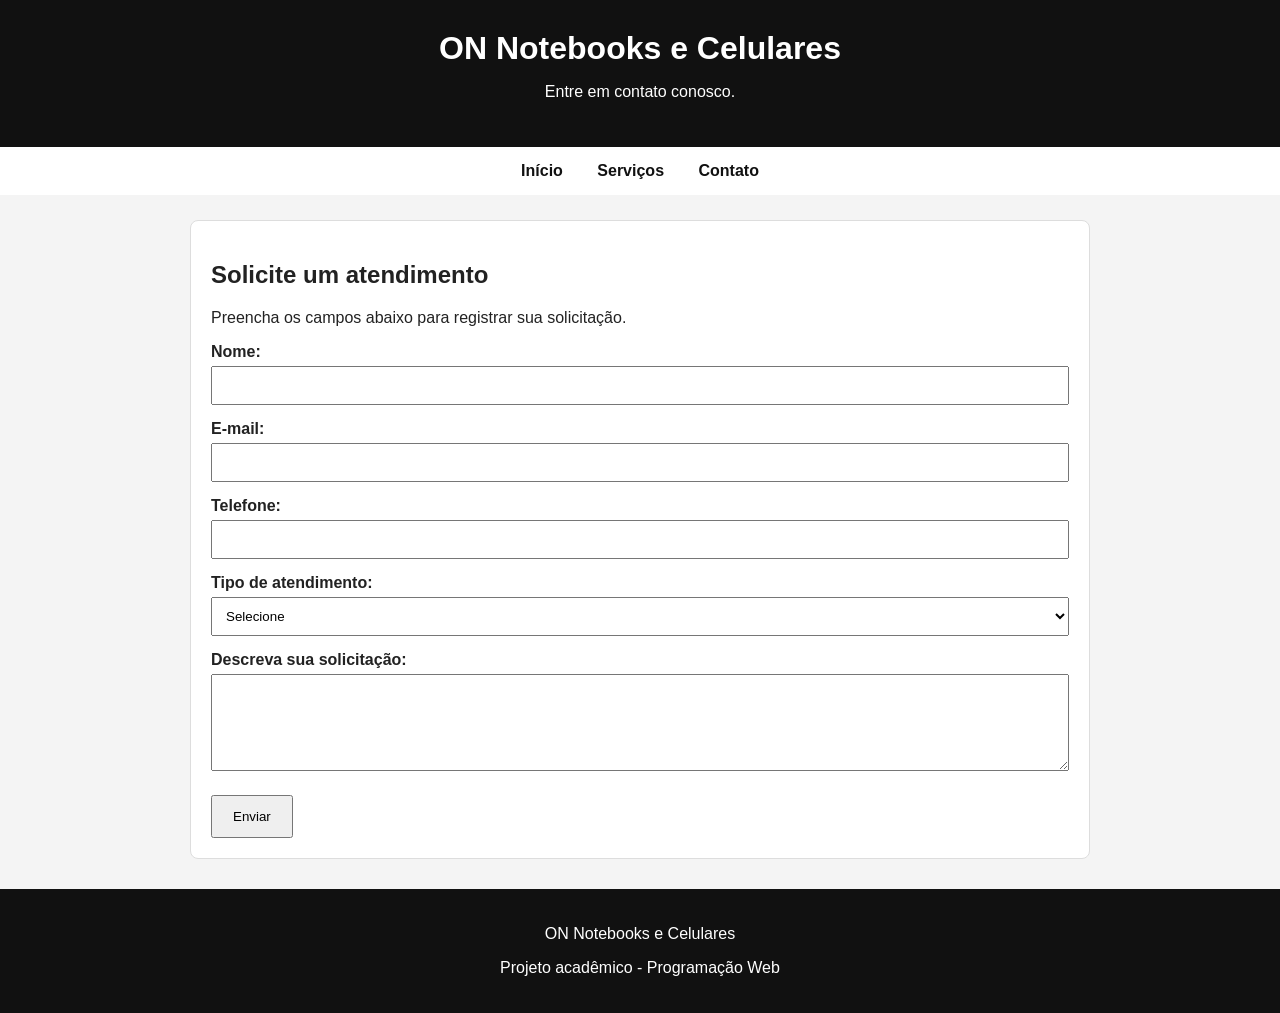
==== contato.html @ 088061eb "Cria estrutura inicial do portal ON Notebooks" ====
<!DOCTYPE html>
<html lang="pt-BR">

<head>

    <meta charset="UTF-8">

    <meta name="viewport" content="width=device-width, initial-scale=1.0">

    <title>Contato - ON Notebooks e Celulares</title>

    <link rel="stylesheet" href="css/style.css">

</head>


<body>


<header>

    <h1>ON Notebooks e Celulares</h1>

    <p>Entre em contato conosco.</p>

</header>


<nav>

    <a href="index.html">Início</a>

    <a href="servicos.html">Serviços</a>

    <a href="contato.html">Contato</a>

</nav>


<main>


<section>

    <h2>Solicite um atendimento</h2>

    <p>
        Preencha os campos abaixo para registrar sua solicitação.
    </p>


    <form>


        <label for="nome">
            Nome:
        </label>

        <input
            type="text"
            id="nome"
            name="nome"
            required>


        <label for="email">
            E-mail:
        </label>

        <input
            type="email"
            id="email"
            name="email"
            required>


        <label for="telefone">
            Telefone:
        </label>

        <input
            type="text"
            id="telefone"
            name="telefone"
            required>


        <label for="assunto">
            Tipo de atendimento:
        </label>


        <select
            id="assunto"
            name="assunto"
            required>

            <option value="">
                Selecione
            </option>

            <option value="celular">
                Celular
            </option>

            <option value="notebook">
                Notebook
            </option>

            <option value="computador">
                Computador
            </option>

            <option value="console">
                Console ou Controle
            </option>

            <option value="vendas">
                Vendas
            </option>

        </select>


        <label for="mensagem">
            Descreva sua solicitação:
        </label>


        <textarea
            id="mensagem"
            name="mensagem"
            rows="5"
            required>
        </textarea>


        <button type="submit">
            Enviar
        </button>


    </form>

</section>


</main>


<footer>

    <p>
        ON Notebooks e Celulares
    </p>

    <p>
        Projeto acadêmico - Programação Web
    </p>

</footer>


</body>

</html>
---- css/style.css ----
body {

    font-family: Arial, sans-serif;

    margin: 0;

    background-color: #f4f4f4;

    color: #222222;

}


header {

    background-color: #111111;

    color: white;

    padding: 30px;

    text-align: center;

}


header h1 {

    margin: 0;

}


nav {

    background-color: white;

    padding: 15px;

    text-align: center;

}


nav a {

    color: #111111;

    margin: 0 15px;

    text-decoration: none;

    font-weight: bold;

}


main {

    width: 90%;

    max-width: 900px;

    margin: 25px auto;

}


section {

    background-color: white;

    padding: 20px;

    margin-bottom: 20px;

    border: 1px solid #dddddd;

    border-radius: 8px;

}


article {

    background-color: #f9f9f9;

    padding: 20px;

    margin-top: 20px;

    border: 1px solid #dddddd;

    border-radius: 8px;

}


article h3 {

    margin-top: 0;

}


img {

    max-width: 100%;

    height: auto;

    margin-top: 15px;

}


a {

    color: #0059b3;

}


label {

    display: block;

    margin-top: 15px;

    font-weight: bold;

}


input,
select,
textarea {

    width: 100%;

    padding: 10px;

    margin-top: 5px;

    box-sizing: border-box;

}


button {

    margin-top: 20px;

    padding: 12px 20px;

    cursor: pointer;

}


footer {

    text-align: center;

    background-color: #111111;

    color: white;

    padding: 20px;

    margin-top: 30px;

}
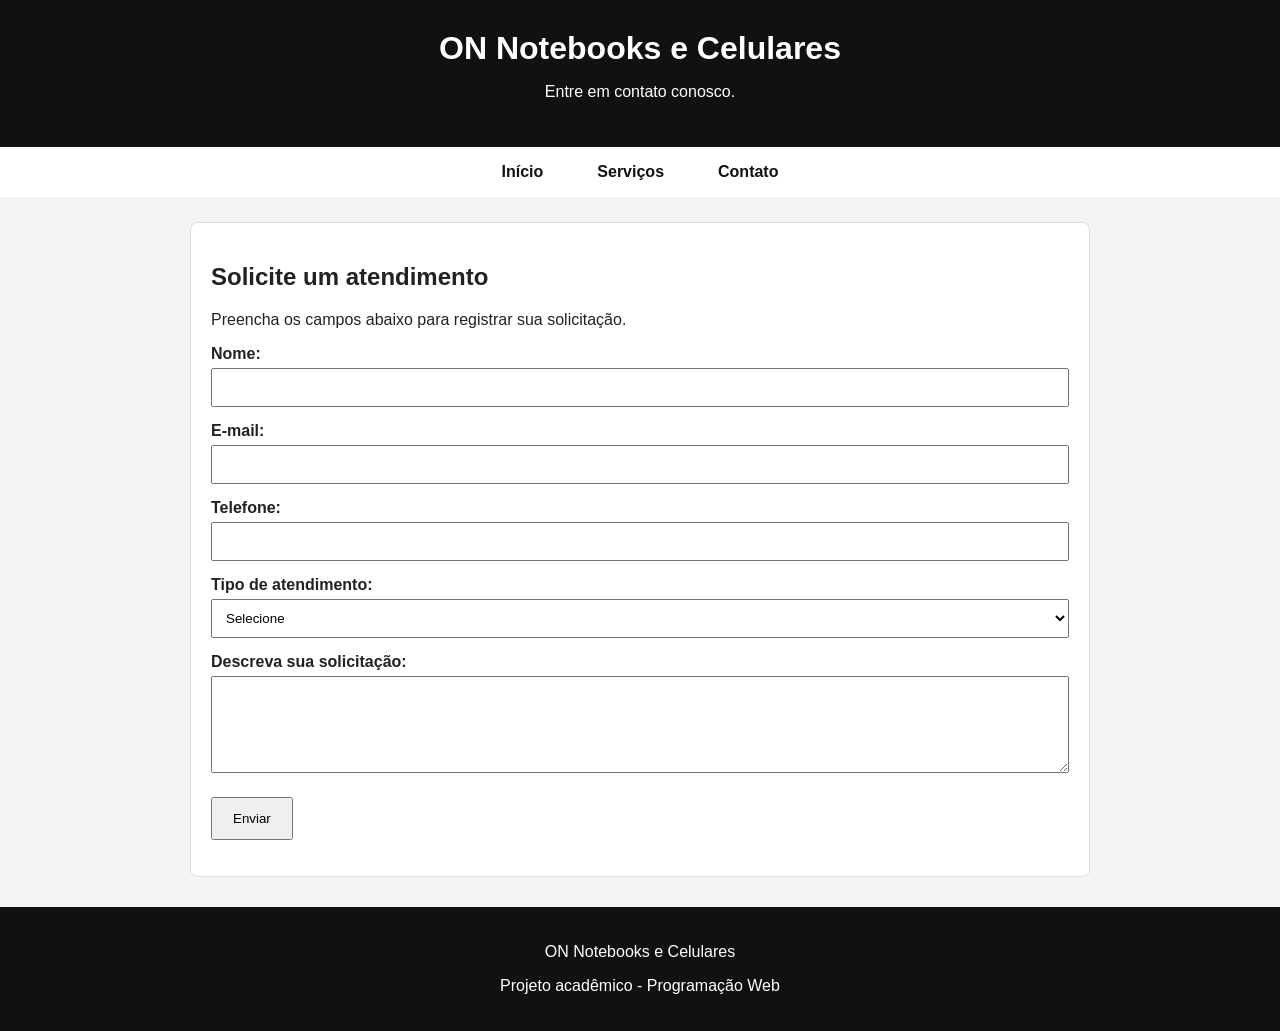
==== commit 0fb19e31: "Adiciona validação JavaScript ao formulário" ====
--- a/contato.html
+++ b/contato.html
@@ -49,7 +49,7 @@
     </p>
 
 
-    <form>
+    <form id="formContato">
 
 
         <label for="nome">
@@ -131,14 +131,15 @@
             id="mensagem"
             name="mensagem"
             rows="5"
-            required>
-        </textarea>
+            required></textarea>
 
 
         <button type="submit">
             Enviar
         </button>
 
+
+        <p id="mensagemForm" aria-live="polite"></p>
 
     </form>
 
@@ -161,6 +162,7 @@
 </footer>
 
 
+<script src="JS/contato.js"></script>
 </body>
 
 </html>
--- a/css/style.css
+++ b/css/style.css
@@ -32,13 +32,11 @@
 
 
 nav {
-
     background-color: white;
-
-    padding: 15px;
-
-    text-align: center;
-
+    display: flex;
+    justify-content: center;
+    gap: 24px;
+    padding: 16px;
 }
 
 
@@ -157,6 +155,15 @@
 
 }
 
+.container-servicos {
+    display: grid;
+    grid-template-columns: repeat(auto-fit, minmax(min(100%, 240px), 1fr));
+    gap: 20px;
+}
+
+.card-servico {
+    margin-top: 0;
+}
 
 footer {
 
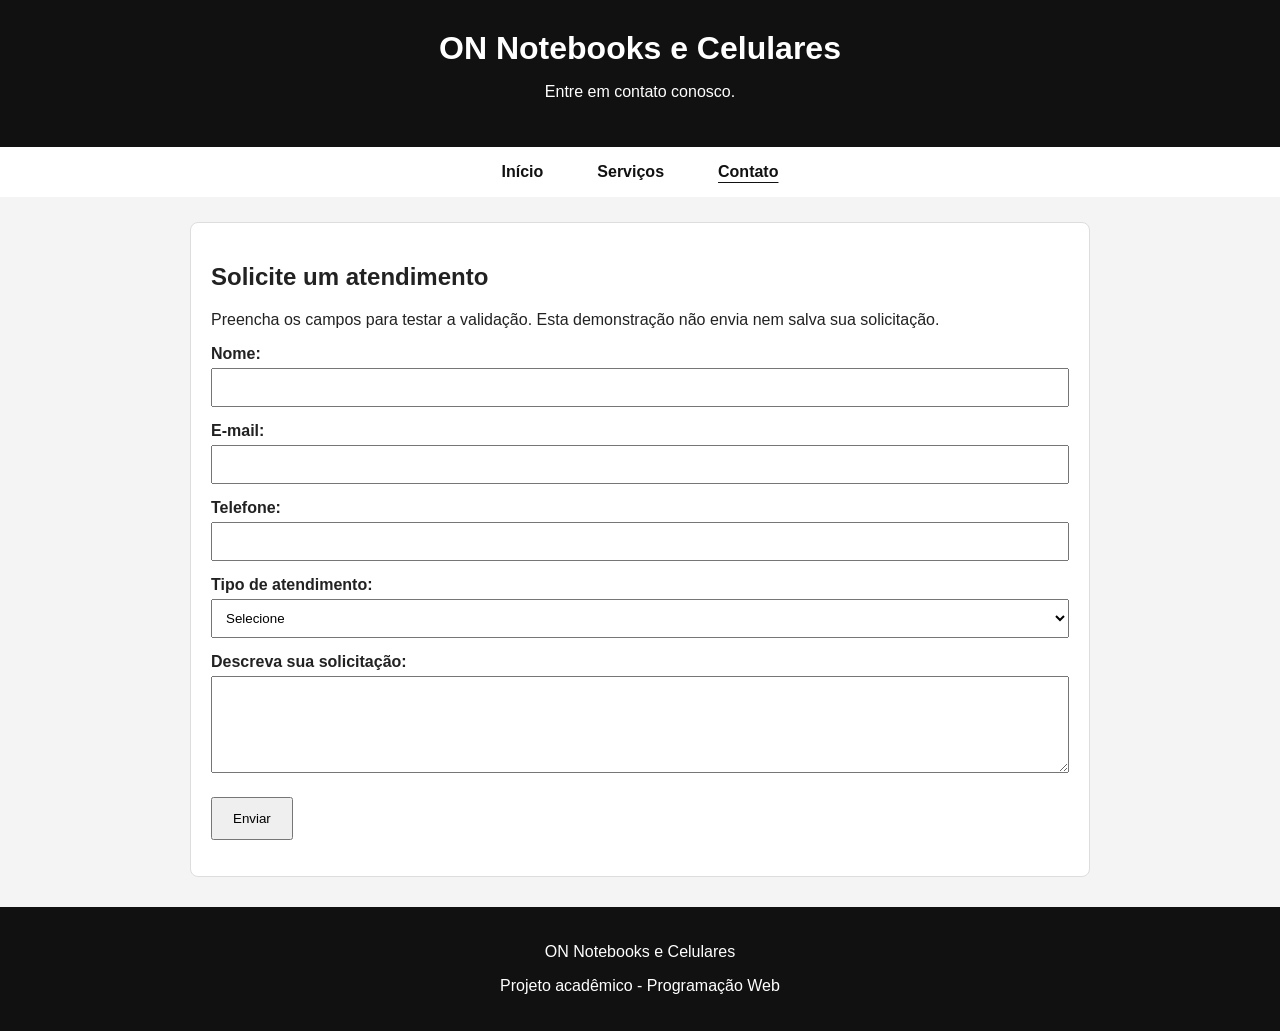
==== commit 6ee96d29: "Adiciona consulta de CEP com API publica e revisa acessibilidade" ====
--- a/contato.html
+++ b/contato.html
@@ -15,6 +15,7 @@
 
 
 <body>
+<a class="pular-conteudo" href="#conteudo">Pular para o conteúdo</a>
 
 
 <header>
@@ -26,18 +27,18 @@
 </header>
 
 
-<nav>
+<nav aria-label="Navegação principal">
 
     <a href="index.html">Início</a>
 
     <a href="servicos.html">Serviços</a>
 
-    <a href="contato.html">Contato</a>
+    <a href="contato.html" aria-current="page">Contato</a>
 
 </nav>
 
 
-<main>
+<main id="conteudo" tabindex="-1">
 
 
 <section>
@@ -45,7 +46,7 @@
     <h2>Solicite um atendimento</h2>
 
     <p>
-        Preencha os campos abaixo para registrar sua solicitação.
+        Preencha os campos para testar a validação. Esta demonstração não envia nem salva sua solicitação.
     </p>
 
 
@@ -59,6 +60,7 @@
         <input
             type="text"
             id="nome"
+            autocomplete="name"
             name="nome"
             required>
 
@@ -70,6 +72,7 @@
         <input
             type="email"
             id="email"
+            autocomplete="email"
             name="email"
             required>
 
@@ -79,7 +82,8 @@
         </label>
 
         <input
-            type="text"
+            type="tel"
+            autocomplete="tel"
             id="telefone"
             name="telefone"
             required>
--- a/css/style.css
+++ b/css/style.css
@@ -177,4 +177,99 @@
 
     margin-top: 30px;
 
-}+}
+
+/* Foco visível e navegação que se adapta a telas pequenas. */
+:focus-visible {
+    outline: 3px solid #0059b3;
+    outline-offset: 3px;
+}
+
+nav {
+    flex-wrap: wrap;
+}
+
+nav a[aria-current="page"] {
+    text-decoration: underline;
+    text-underline-offset: 5px;
+}
+
+.pular-conteudo {
+    position: absolute;
+    top: -100px;
+    left: 10px;
+    padding: 12px;
+    background: white;
+    z-index: 1;
+}
+
+.pular-conteudo:focus {
+    top: 10px;
+}
+
+.controles-cep {
+    display: flex;
+    align-items: stretch;
+    gap: 12px;
+    margin-top: 5px;
+}
+
+.controles-cep input {
+    flex: 1;
+    min-width: 0;
+    margin: 0;
+    font: inherit;
+}
+
+.controles-cep button {
+    margin: 0;
+    background: #111111;
+    color: white;
+    border: 1px solid #111111;
+    border-radius: 4px;
+    font: inherit;
+}
+
+.controles-cep button:disabled {
+    background: #555555;
+    cursor: wait;
+}
+
+#statusCep {
+    min-height: 1.5em;
+    font-weight: bold;
+}
+
+#resultadoCep:not(:empty) {
+    padding: 16px;
+    background: #eef5fc;
+    border-left: 4px solid #0059b3;
+    overflow-wrap: anywhere;
+}
+
+.fonte-cep {
+    font-size: 0.9rem;
+}
+
+[aria-invalid="true"] {
+    border: 2px solid #a31818;
+}
+
+@media (max-width: 480px) {
+    header {
+        padding: 24px 16px;
+    }
+
+    nav {
+        gap: 12px;
+        padding: 16px 8px;
+    }
+
+    nav a {
+        margin: 0 8px;
+    }
+
+    .controles-cep {
+        flex-direction: column;
+    }
+}
